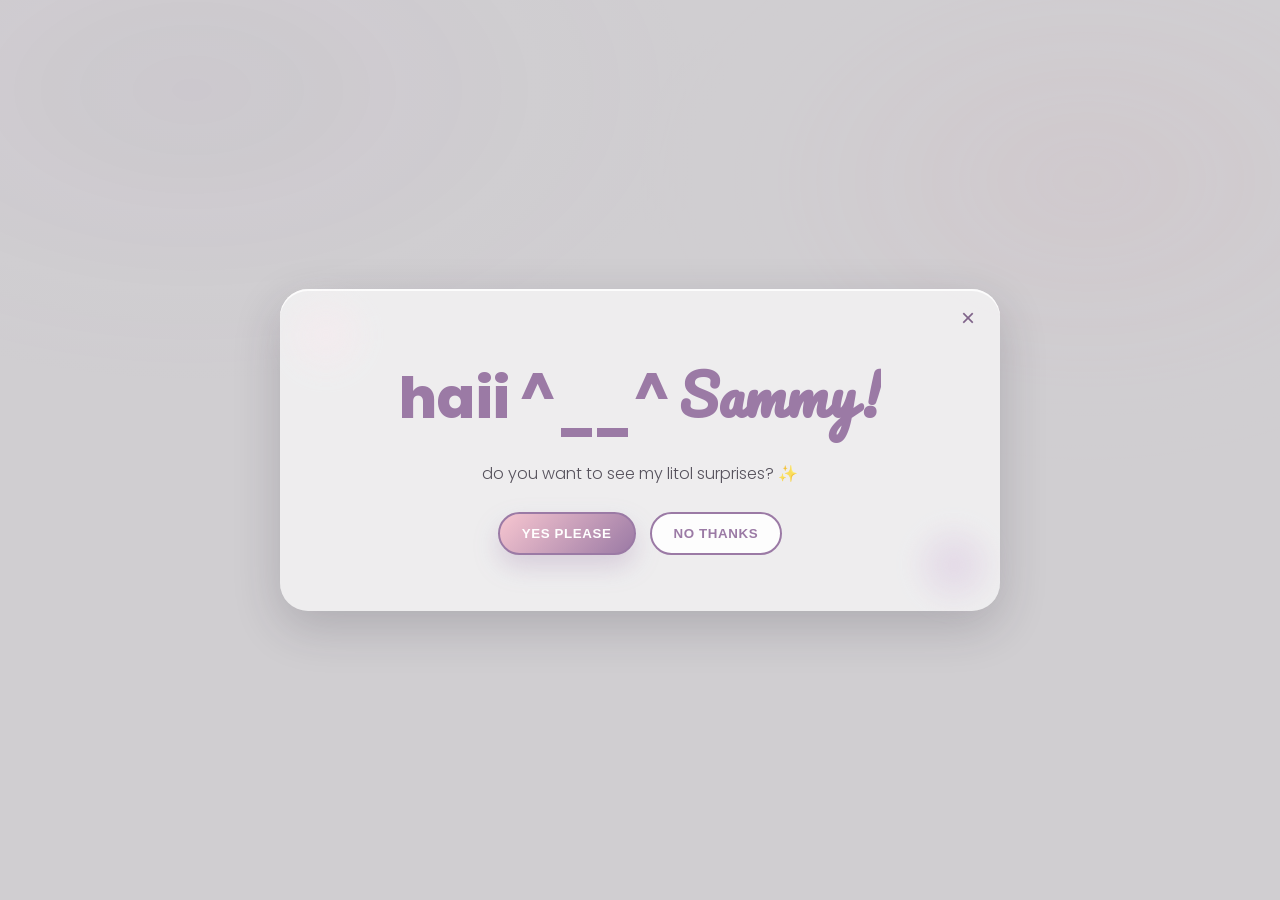
==== index.html @ c45c047f "Add files via upload" ====
<!DOCTYPE html>
<html lang="en">
<head>
  <meta charset="UTF-8" />
  <meta name="viewport" content="width=device-width, initial-scale=1" />
  <title>Haii ^__^ !</title>

  <!-- Google Fonts -->
  <link rel="preconnect" href="https://fonts.googleapis.com">
  <link rel="preconnect" href="https://fonts.gstatic.com" crossorigin>
  <link
    href="https://fonts.googleapis.com/css2?family=Pacifico&family=Poppins:wght@300;500;700;800&display=swap"
    rel="stylesheet"
  />

  <!-- Styles -->
  <link rel="stylesheet" href="style.css" />
</head>
<body>
  <!-- Snoopy background layer -->
  <div class="pastel-bg"></div>

  <!-- Modal -->
  <div class="modal-overlay show" id="overlay" aria-hidden="false">
    <div class="modal-card" role="dialog" aria-modal="true" aria-labelledby="title">
      <!-- One-line title -->
      <h1 id="title" class="title oneline">
        <span class="hello">haii</span>
        <span class="face">
          <span class="caret">^</span>
          <span class="unders">__</span>
          <span class="caret">^</span>
        </span>
        <span class="name">Sammy!</span>
      </h1>

      <p class="subtitle">do you want to see my litol surprises? ✨</p>

      <!-- Buttons: same row, centered -->
      <div class="btn-row">
        <button id="yesBtn" class="btn btn-primary" type="button">YES PLEASE</button>
        <button id="noBtn"  class="btn btn-outline" type="button">NO THANKS</button>
      </div>

      <!-- Optional close -->
      <button class="close-x" id="closeX" aria-label="Close">×</button>
    </div>
  </div>

  <!-- Script -->
  <script src="script.js"></script>
</body>
</html>
---- style.css ----
/* ================= THEME ================= */
:root{
    --mauve: #9b7aa5;
    --mauve-700:#7f6389;
    --pink: #f7c6d0;
    --pink-soft:#fde8ee;
    --ink: #2a2330;
    --muted:#6c5f74;
    --ring: rgba(155,122,165,.28);
    --pastel-yellow:#FFEBA1; /* pastel yellow for "haii" */
  }
  
  /* ================ BASE ================== */
  *{ box-sizing: border-box; }
  html, body{
    height: 90%;
    margin: 0;
    font-family: 'Poppins', system-ui, -apple-system, Segoe UI, Roboto, Arial, sans-serif;
    color: var(--ink);
    background: #fff;
    background-image: url('/gif/snoop.gif');
    background-repeat: no-repeat;
    background-size: cover;
  }
  
  /* ===== Background: Snoopy image + soft overlays =====
     Put your image at assets/snoopy.jpg (change to .png if needed) */
  .pastel-bg{
    position: fixed;
    inset: 0;
    z-index: 0;
  
    /* Top layers first, image last */
    background-image:
      linear-gradient(0deg, rgba(255,255,255,0.58), rgba(255,255,255,0.58)), /* soft white wash for readability */
      radial-gradient(900px 600px at 85% 20%, rgba(247,198,208,.32), transparent 50%), /* pink glow */
      radial-gradient(1200px 700px at 15% 10%, rgba(155,122,165,.16), transparent 45%), /* mauve glow */
      url('assets/snoopy.jpg'); 
    background-size: cover, 100% 100%, 100% 100%, cover;
    background-position: center, center, center, center;
    
  
    /* gentle tuning so text stays clear */
    filter: saturate(0.98) contrast(0.98) brightness(1.02);
  }
  
  /* ================= MODAL ================= */
  .modal-overlay{
    position: fixed;
    inset: 0;
    display: grid;
    place-items: center;
    background: rgba(42,35,48,0.22);   /* dim backdrop */
    z-index: 5;
  }
  
  .modal-card{
    width: min(92vw, 720px);
    padding: clamp(28px, 6vw, 56px);
    border-radius: 28px;
    text-align: center;
    position: relative;
    z-index: 6;
  
    /* Translucent / frosted look */
    background: rgba(255, 255, 255, 0.64);
   
    backdrop-filter: blur(0px) saturate(1);
    -webkit-backdrop-filter: blur(3px) saturate(10);
    box-shadow:
      0 16px 48px rgba(42,35,48,0.20),
      0 2px 0 rgba(255,255,255,0.82) inset;
  
    /* entry animation */
    transform: translateY(14px) scale(.98);
    opacity: 0;
    transition: transform .35s cubic-bezier(.2,.8,.2,1), opacity .35s ease;
  }
  .modal-overlay.show .modal-card{
    transform: translateY(0) scale(1);
    opacity: 1;
  }
  
  /* Optional corner glow */
  .modal-card::before,.modal-card::after{
    content:'';
    position:absolute;
    width:140px;height:140px;
    filter: blur(10px);
    pointer-events:none;
    opacity:.42;
  }
  .modal-card::before{
    top:-24px; left:-24px;
    background: radial-gradient(closest-side, rgba(253,232,238,0.9), transparent 70%);
  }
  .modal-card::after{
    bottom:-24px; right:-24px;
    background: radial-gradient(closest-side, rgba(206,179,215,0.9), transparent 70%);
  }
  
  /* Close X */
  .close-x{
    position:absolute; top:10px; right:14px;
    width:36px; height:36px; border:none; border-radius:50%;
    background:transparent; color:var(--mauve-700);
    font-size:24px; line-height:36px; cursor:pointer;
  }
  .close-x:hover{ background: var(--pink-soft); }
  
  /* =============== TITLE (one line) =============== */
  /* =============== TITLE (one line) =============== */
.title{
    margin: 0 0 10px;
    display: inline-flex;
    align-items: baseline;  /* keep baseline alignment */
    gap: .5ch;
    white-space: nowrap;    /* force one line */
    overflow: hidden;
  }
  
  /* "haii" same size AND same color as "Sammy!" */
  .title .hello{
    font-weight: 800;
    font-size: clamp(32px, 7vw, 56px);  /* match .name size */
    letter-spacing: .3px;
    color: var(--mauve);                /* match Sammy’s color */
  }
  
  /* Script name (unchanged) */
  .title .name{
    font-family: 'Pacifico', cursive;
    color: var(--mauve);
    font-size: clamp(32px, 7vw, 56px);
    letter-spacing: .2px;
  }
  
  /* Face is split so we can nudge parts independently */
  .title .face{
    font-weight: 800;
    color: var(--mauve);
    font-size: clamp(28px, 6.2vw, 48px); /* a touch smaller is cute */
    line-height: 1;
    display: inline-flex;
    gap: 0.1ch;
  }
  
  /* Raise the carets slightly */
  .title .face .caret{
    position: relative;
    top: -0.22em;  /* move up (adjust between -0.18em to -0.28em to taste) */
  }
  
  /* Lower the underscores slightly */
  .title .face .unders{
    position: relative;
    top: 0.16em;   /* move down (increase to lower more) */
    display: inline-block;
    letter-spacing: -0.02em; /* keeps the two underscores closer */
  }
  /* Subtitle */
  .subtitle{
    margin: 8px 0 26px;
    color: rgba(44,38,51,0.78);
    font-weight: 300;
    font-size: clamp(12px, 2.8vw, 16px);
  }
  
  /* =============== BUTTONS (same row, centered) =============== */
  .btn-row{
    display: inline-flex;          /* keep in one row */
    align-items: center;
    justify-content: center;
    gap: 14px;
    flex-wrap: nowrap;
  }
  
  .btn{
    appearance: none;
    white-space: nowrap;
    position: relative;
    border-radius: 999px;
    padding: 12px 22px;
    font-weight: 800;
    letter-spacing: .6px;
    text-transform: uppercase;
    cursor: pointer;
    border: 2px solid var(--mauve);
    transition: transform 220ms ease, box-shadow 220ms ease,
                background 200ms ease, color 200ms ease, border-color 200ms ease,
                opacity 220ms ease, filter 220ms ease;
  }
  
  /* YES: grows + wiggles (scale controlled by JS) */
  .btn-primary{
    --grow-scale: 1;                     /* JS increases this value */
    transform-origin: center;
    transform: scale(var(--grow-scale));
    background: linear-gradient(135deg, var(--pink) 0%, var(--mauve) 100%);
    color:#fff;
    border-color: var(--mauve);
    box-shadow: 0 12px 26px var(--ring);
  }
  .btn-primary:hover{
    transform: scale(calc(var(--grow-scale) * 1.02)) translateY(-1px);
  }
  
  /* NO: outline; visibility gets managed by JS (fade/shrink/hide) */
  .btn-outline{
    background: rgba(255,255,255,0.88);
    color: var(--mauve);
    border: 2px solid var(--mauve);
  }
  .btn-outline:hover{
    background: var(--pink-soft);
    box-shadow: 0 10px 24px var(--ring);
    transform: translateY(-1px);
  }
  
  /* Wiggle animation that respects current growth scale */
  @keyframes wiggle-with-scale {
    0%   { transform: scale(var(--grow-scale)) translateX(0) rotate(0deg); }
    15%  { transform: scale(var(--grow-scale)) translateX(-4px) rotate(-1.2deg); }
    30%  { transform: scale(var(--grow-scale)) translateX(4px)  rotate(1.2deg); }
    45%  { transform: scale(var(--grow-scale)) translateX(-3px) rotate(-0.8deg); }
    60%  { transform: scale(var(--grow-scale)) translateX(3px)  rotate(0.8deg); }
    75%  { transform: scale(var(--grow-scale)) translateX(-2px) rotate(-0.4deg); }
    100% { transform: scale(var(--grow-scale)) translateX(0)   rotate(0deg); }
  }
  .btn-primary.shake{
    animation: wiggle-with-scale 520ms ease-in-out 1;
  }
  
  /* Optional glow pulse while shaking */
  @keyframes gentle-pulse {
    0%   { box-shadow: 0 12px 26px var(--ring); }
    50%  { box-shadow: 0 18px 38px var(--ring); }
    100% { box-shadow: 0 12px 26px var(--ring); }
  }
  .btn-primary.pulse{ animation: gentle-pulse 800ms ease-in-out 1; }
  
  /* Small devices: keep same-row layout but reduce padding if needed */
  @media (max-width: 380px){
    .btn-row{ gap: 10px; }
    .btn{ padding: 12px 18px; font-size: 14px; }
  }
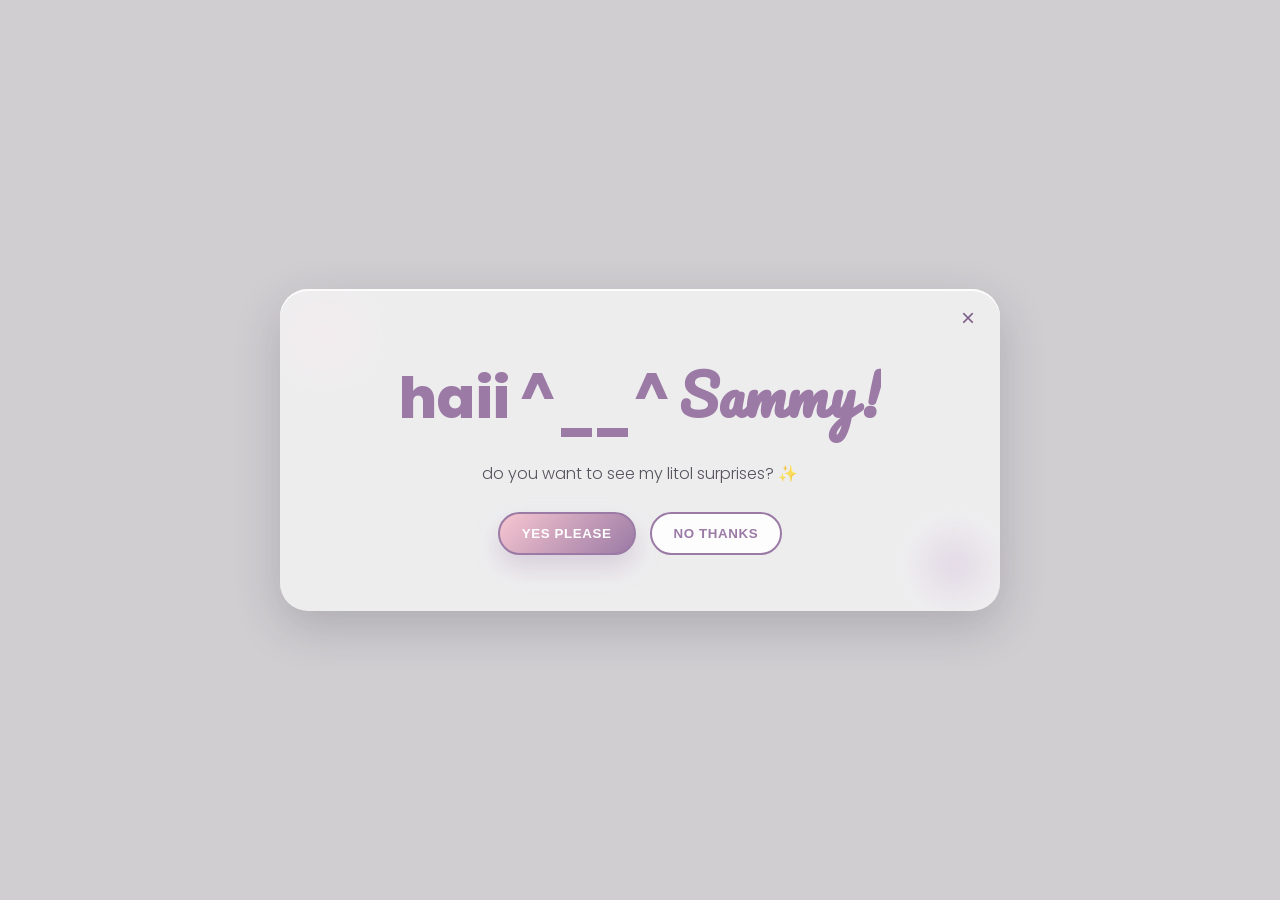
==== commit 9e4ef72e: "first commit" ====
--- a/index.html
+++ b/index.html
@@ -1,54 +1,52 @@
-<!DOCTYPE html>
-<html lang="en">
-<head>
-  <meta charset="UTF-8" />
-  <meta name="viewport" content="width=device-width, initial-scale=1" />
-  <title>Haii ^__^ !</title>
-
-  <!-- Google Fonts -->
-  <link rel="preconnect" href="https://fonts.googleapis.com">
-  <link rel="preconnect" href="https://fonts.gstatic.com" crossorigin>
-  <link
-    href="https://fonts.googleapis.com/css2?family=Pacifico&family=Poppins:wght@300;500;700;800&display=swap"
-    rel="stylesheet"
-  />
-
-  <!-- Styles -->
-  <link rel="stylesheet" href="style.css" />
-</head>
-<body>
-  <!-- Snoopy background layer -->
-  <div class="pastel-bg"></div>
-
-  <!-- Modal -->
-  <div class="modal-overlay show" id="overlay" aria-hidden="false">
-    <div class="modal-card" role="dialog" aria-modal="true" aria-labelledby="title">
-      <!-- One-line title -->
-      <h1 id="title" class="title oneline">
-        <span class="hello">haii</span>
-        <span class="face">
-          <span class="caret">^</span>
-          <span class="unders">__</span>
-          <span class="caret">^</span>
-        </span>
-        <span class="name">Sammy!</span>
-      </h1>
-
-      <p class="subtitle">do you want to see my litol surprises? ✨</p>
-
-      <!-- Buttons: same row, centered -->
-      <div class="btn-row">
-        <button id="yesBtn" class="btn btn-primary" type="button">YES PLEASE</button>
-        <button id="noBtn"  class="btn btn-outline" type="button">NO THANKS</button>
-      </div>
-
-      <!-- Optional close -->
-      <button class="close-x" id="closeX" aria-label="Close">×</button>
-    </div>
-  </div>
-
-  <!-- Script -->
-  <script src="script.js"></script>
-</body>
-</html>
-
+<!DOCTYPE html>
+<html lang="en">
+<head>
+  <meta charset="UTF-8" />
+  <meta name="viewport" content="width=device-width, initial-scale=1" />
+  <title>Haii ^__^ !</title>
+
+  <!-- Google Fonts -->
+  <link rel="preconnect" href="https://fonts.googleapis.com">
+  <link rel="preconnect" href="https://fonts.gstatic.com" crossorigin>
+  <link
+    href="https://fonts.googleapis.com/css2?family=Pacifico&family=Poppins:wght@300;500;700;800&display=swap"
+    rel="stylesheet"
+  />
+
+  <!-- Styles -->
+  <link rel="stylesheet" href="style.css" />
+</head>
+<body>
+ 
+  <!-- Modal -->
+  <div class="modal-overlay show" id="overlay" aria-hidden="false">
+    <div class="modal-card" role="dialog" aria-modal="true" aria-labelledby="title">
+      <!-- One-line title -->
+      <h1 id="title" class="title oneline">
+        <span class="hello">haii</span>
+        <span class="face">
+          <span class="caret">^</span>
+          <span class="unders">__</span>
+          <span class="caret">^</span>
+        </span>
+        <span class="name">Sammy!</span>
+      </h1>
+
+      <p class="subtitle">do you want to see my litol surprises? ✨</p>
+
+      <!-- Buttons: same row, centered -->
+      <div class="btn-row">
+        <button id="yesBtn" class="btn btn-primary" type="button">YES PLEASE</button>
+        <button id="noBtn"  class="btn btn-outline" type="button">NO THANKS</button>
+      </div>
+
+      <!-- Optional close -->
+      <button class="close-x" id="closeX" aria-label="Close">×</button>
+    </div>
+  </div>
+
+  <!-- Script -->
+  <script src="script.js"></script>
+</body>
+</html>
+
--- a/style.css
+++ b/style.css
@@ -1,246 +1,246 @@
-/* ================= THEME ================= */
-:root{
-    --mauve: #9b7aa5;
-    --mauve-700:#7f6389;
-    --pink: #f7c6d0;
-    --pink-soft:#fde8ee;
-    --ink: #2a2330;
-    --muted:#6c5f74;
-    --ring: rgba(155,122,165,.28);
-    --pastel-yellow:#FFEBA1; /* pastel yellow for "haii" */
-  }
-  
-  /* ================ BASE ================== */
-  *{ box-sizing: border-box; }
-  html, body{
-    height: 90%;
-    margin: 0;
-    font-family: 'Poppins', system-ui, -apple-system, Segoe UI, Roboto, Arial, sans-serif;
-    color: var(--ink);
-    background: #fff;
-    background-image: url('/gif/snoop.gif');
-    background-repeat: no-repeat;
-    background-size: cover;
-  }
-  
-  /* ===== Background: Snoopy image + soft overlays =====
-     Put your image at assets/snoopy.jpg (change to .png if needed) */
-  .pastel-bg{
-    position: fixed;
-    inset: 0;
-    z-index: 0;
-  
-    /* Top layers first, image last */
-    background-image:
-      linear-gradient(0deg, rgba(255,255,255,0.58), rgba(255,255,255,0.58)), /* soft white wash for readability */
-      radial-gradient(900px 600px at 85% 20%, rgba(247,198,208,.32), transparent 50%), /* pink glow */
-      radial-gradient(1200px 700px at 15% 10%, rgba(155,122,165,.16), transparent 45%), /* mauve glow */
-      url('assets/snoopy.jpg'); 
-    background-size: cover, 100% 100%, 100% 100%, cover;
-    background-position: center, center, center, center;
-    
-  
-    /* gentle tuning so text stays clear */
-    filter: saturate(0.98) contrast(0.98) brightness(1.02);
-  }
-  
-  /* ================= MODAL ================= */
-  .modal-overlay{
-    position: fixed;
-    inset: 0;
-    display: grid;
-    place-items: center;
-    background: rgba(42,35,48,0.22);   /* dim backdrop */
-    z-index: 5;
-  }
-  
-  .modal-card{
-    width: min(92vw, 720px);
-    padding: clamp(28px, 6vw, 56px);
-    border-radius: 28px;
-    text-align: center;
-    position: relative;
-    z-index: 6;
-  
-    /* Translucent / frosted look */
-    background: rgba(255, 255, 255, 0.64);
-   
-    backdrop-filter: blur(0px) saturate(1);
-    -webkit-backdrop-filter: blur(3px) saturate(10);
-    box-shadow:
-      0 16px 48px rgba(42,35,48,0.20),
-      0 2px 0 rgba(255,255,255,0.82) inset;
-  
-    /* entry animation */
-    transform: translateY(14px) scale(.98);
-    opacity: 0;
-    transition: transform .35s cubic-bezier(.2,.8,.2,1), opacity .35s ease;
-  }
-  .modal-overlay.show .modal-card{
-    transform: translateY(0) scale(1);
-    opacity: 1;
-  }
-  
-  /* Optional corner glow */
-  .modal-card::before,.modal-card::after{
-    content:'';
-    position:absolute;
-    width:140px;height:140px;
-    filter: blur(10px);
-    pointer-events:none;
-    opacity:.42;
-  }
-  .modal-card::before{
-    top:-24px; left:-24px;
-    background: radial-gradient(closest-side, rgba(253,232,238,0.9), transparent 70%);
-  }
-  .modal-card::after{
-    bottom:-24px; right:-24px;
-    background: radial-gradient(closest-side, rgba(206,179,215,0.9), transparent 70%);
-  }
-  
-  /* Close X */
-  .close-x{
-    position:absolute; top:10px; right:14px;
-    width:36px; height:36px; border:none; border-radius:50%;
-    background:transparent; color:var(--mauve-700);
-    font-size:24px; line-height:36px; cursor:pointer;
-  }
-  .close-x:hover{ background: var(--pink-soft); }
-  
-  /* =============== TITLE (one line) =============== */
-  /* =============== TITLE (one line) =============== */
-.title{
-    margin: 0 0 10px;
-    display: inline-flex;
-    align-items: baseline;  /* keep baseline alignment */
-    gap: .5ch;
-    white-space: nowrap;    /* force one line */
-    overflow: hidden;
-  }
-  
-  /* "haii" same size AND same color as "Sammy!" */
-  .title .hello{
-    font-weight: 800;
-    font-size: clamp(32px, 7vw, 56px);  /* match .name size */
-    letter-spacing: .3px;
-    color: var(--mauve);                /* match Sammy’s color */
-  }
-  
-  /* Script name (unchanged) */
-  .title .name{
-    font-family: 'Pacifico', cursive;
-    color: var(--mauve);
-    font-size: clamp(32px, 7vw, 56px);
-    letter-spacing: .2px;
-  }
-  
-  /* Face is split so we can nudge parts independently */
-  .title .face{
-    font-weight: 800;
-    color: var(--mauve);
-    font-size: clamp(28px, 6.2vw, 48px); /* a touch smaller is cute */
-    line-height: 1;
-    display: inline-flex;
-    gap: 0.1ch;
-  }
-  
-  /* Raise the carets slightly */
-  .title .face .caret{
-    position: relative;
-    top: -0.22em;  /* move up (adjust between -0.18em to -0.28em to taste) */
-  }
-  
-  /* Lower the underscores slightly */
-  .title .face .unders{
-    position: relative;
-    top: 0.16em;   /* move down (increase to lower more) */
-    display: inline-block;
-    letter-spacing: -0.02em; /* keeps the two underscores closer */
-  }
-  /* Subtitle */
-  .subtitle{
-    margin: 8px 0 26px;
-    color: rgba(44,38,51,0.78);
-    font-weight: 300;
-    font-size: clamp(12px, 2.8vw, 16px);
-  }
-  
-  /* =============== BUTTONS (same row, centered) =============== */
-  .btn-row{
-    display: inline-flex;          /* keep in one row */
-    align-items: center;
-    justify-content: center;
-    gap: 14px;
-    flex-wrap: nowrap;
-  }
-  
-  .btn{
-    appearance: none;
-    white-space: nowrap;
-    position: relative;
-    border-radius: 999px;
-    padding: 12px 22px;
-    font-weight: 800;
-    letter-spacing: .6px;
-    text-transform: uppercase;
-    cursor: pointer;
-    border: 2px solid var(--mauve);
-    transition: transform 220ms ease, box-shadow 220ms ease,
-                background 200ms ease, color 200ms ease, border-color 200ms ease,
-                opacity 220ms ease, filter 220ms ease;
-  }
-  
-  /* YES: grows + wiggles (scale controlled by JS) */
-  .btn-primary{
-    --grow-scale: 1;                     /* JS increases this value */
-    transform-origin: center;
-    transform: scale(var(--grow-scale));
-    background: linear-gradient(135deg, var(--pink) 0%, var(--mauve) 100%);
-    color:#fff;
-    border-color: var(--mauve);
-    box-shadow: 0 12px 26px var(--ring);
-  }
-  .btn-primary:hover{
-    transform: scale(calc(var(--grow-scale) * 1.02)) translateY(-1px);
-  }
-  
-  /* NO: outline; visibility gets managed by JS (fade/shrink/hide) */
-  .btn-outline{
-    background: rgba(255,255,255,0.88);
-    color: var(--mauve);
-    border: 2px solid var(--mauve);
-  }
-  .btn-outline:hover{
-    background: var(--pink-soft);
-    box-shadow: 0 10px 24px var(--ring);
-    transform: translateY(-1px);
-  }
-  
-  /* Wiggle animation that respects current growth scale */
-  @keyframes wiggle-with-scale {
-    0%   { transform: scale(var(--grow-scale)) translateX(0) rotate(0deg); }
-    15%  { transform: scale(var(--grow-scale)) translateX(-4px) rotate(-1.2deg); }
-    30%  { transform: scale(var(--grow-scale)) translateX(4px)  rotate(1.2deg); }
-    45%  { transform: scale(var(--grow-scale)) translateX(-3px) rotate(-0.8deg); }
-    60%  { transform: scale(var(--grow-scale)) translateX(3px)  rotate(0.8deg); }
-    75%  { transform: scale(var(--grow-scale)) translateX(-2px) rotate(-0.4deg); }
-    100% { transform: scale(var(--grow-scale)) translateX(0)   rotate(0deg); }
-  }
-  .btn-primary.shake{
-    animation: wiggle-with-scale 520ms ease-in-out 1;
-  }
-  
-  /* Optional glow pulse while shaking */
-  @keyframes gentle-pulse {
-    0%   { box-shadow: 0 12px 26px var(--ring); }
-    50%  { box-shadow: 0 18px 38px var(--ring); }
-    100% { box-shadow: 0 12px 26px var(--ring); }
-  }
-  .btn-primary.pulse{ animation: gentle-pulse 800ms ease-in-out 1; }
-  
-  /* Small devices: keep same-row layout but reduce padding if needed */
-  @media (max-width: 380px){
-    .btn-row{ gap: 10px; }
-    .btn{ padding: 12px 18px; font-size: 14px; }
+/* ================= THEME ================= */
+:root{
+    --mauve: #9b7aa5;
+    --mauve-700:#7f6389;
+    --pink: #f7c6d0;
+    --pink-soft:#fde8ee;
+    --ink: #2a2330;
+    --muted:#6c5f74;
+    --ring: rgba(155,122,165,.28);
+    --pastel-yellow:#FFEBA1; /* pastel yellow for "haii" */
+  }
+  
+  /* ================ BASE ================== */
+  *{ box-sizing: border-box; }
+  html, body{
+    height: 90%;
+    margin: 0;
+    font-family: 'Poppins', system-ui, -apple-system, Segoe UI, Roboto, Arial, sans-serif;
+    color: var(--ink);
+    background: #fff;
+    background-image: url('/gif/snoop.gif');
+    background-repeat: no-repeat;
+    background-size: cover;
+  }
+  
+  /* ===== Background: Snoopy image + soft overlays =====
+     Put your image at assets/snoopy.jpg (change to .png if needed) */
+  .pastel-bg{
+    position: fixed;
+    inset: 0;
+    z-index: 0;
+  
+    /* Top layers first, image last */
+    background-image:
+      linear-gradient(0deg, rgba(255,255,255,0.58), rgba(255,255,255,0.58)), /* soft white wash for readability */
+      radial-gradient(900px 600px at 85% 20%, rgba(247,198,208,.32), transparent 50%), /* pink glow */
+      radial-gradient(1200px 700px at 15% 10%, rgba(155,122,165,.16), transparent 45%), /* mauve glow */
+      url('assets/snoopy.jpg'); 
+    background-size: cover, 100% 100%, 100% 100%, cover;
+    background-position: center, center, center, center;
+    
+  
+    /* gentle tuning so text stays clear */
+    filter: saturate(0.98) contrast(0.98) brightness(1.02);
+  }
+  
+  /* ================= MODAL ================= */
+  .modal-overlay{
+    position: fixed;
+    inset: 0;
+    display: grid;
+    place-items: center;
+    background: rgba(42,35,48,0.22);   /* dim backdrop */
+    z-index: 5;
+  }
+  
+  .modal-card{
+    width: min(92vw, 720px);
+    padding: clamp(28px, 6vw, 56px);
+    border-radius: 28px;
+    text-align: center;
+    position: relative;
+    z-index: 6;
+  
+    /* Translucent / frosted look */
+    background: rgba(255, 255, 255, 0.64);
+   
+    backdrop-filter: blur(0px) saturate(1);
+    -webkit-backdrop-filter: blur(3px) saturate(10);
+    box-shadow:
+      0 16px 48px rgba(42,35,48,0.20),
+      0 2px 0 rgba(255,255,255,0.82) inset;
+  
+    /* entry animation */
+    transform: translateY(14px) scale(.98);
+    opacity: 0;
+    transition: transform .35s cubic-bezier(.2,.8,.2,1), opacity .35s ease;
+  }
+  .modal-overlay.show .modal-card{
+    transform: translateY(0) scale(1);
+    opacity: 1;
+  }
+  
+  /* Optional corner glow */
+  .modal-card::before,.modal-card::after{
+    content:'';
+    position:absolute;
+    width:140px;height:140px;
+    filter: blur(10px);
+    pointer-events:none;
+    opacity:.42;
+  }
+  .modal-card::before{
+    top:-24px; left:-24px;
+    background: radial-gradient(closest-side, rgba(253,232,238,0.9), transparent 70%);
+  }
+  .modal-card::after{
+    bottom:-24px; right:-24px;
+    background: radial-gradient(closest-side, rgba(206,179,215,0.9), transparent 70%);
+  }
+  
+  /* Close X */
+  .close-x{
+    position:absolute; top:10px; right:14px;
+    width:36px; height:36px; border:none; border-radius:50%;
+    background:transparent; color:var(--mauve-700);
+    font-size:24px; line-height:36px; cursor:pointer;
+  }
+  .close-x:hover{ background: var(--pink-soft); }
+  
+  /* =============== TITLE (one line) =============== */
+  /* =============== TITLE (one line) =============== */
+.title{
+    margin: 0 0 10px;
+    display: inline-flex;
+    align-items: baseline;  /* keep baseline alignment */
+    gap: .5ch;
+    white-space: nowrap;    /* force one line */
+    overflow: hidden;
+  }
+  
+  /* "haii" same size AND same color as "Sammy!" */
+  .title .hello{
+    font-weight: 800;
+    font-size: clamp(32px, 7vw, 56px);  /* match .name size */
+    letter-spacing: .3px;
+    color: var(--mauve);                /* match Sammy’s color */
+  }
+  
+  /* Script name (unchanged) */
+  .title .name{
+    font-family: 'Pacifico', cursive;
+    color: var(--mauve);
+    font-size: clamp(32px, 7vw, 56px);
+    letter-spacing: .2px;
+  }
+  
+  /* Face is split so we can nudge parts independently */
+  .title .face{
+    font-weight: 800;
+    color: var(--mauve);
+    font-size: clamp(28px, 6.2vw, 48px); /* a touch smaller is cute */
+    line-height: 1;
+    display: inline-flex;
+    gap: 0.1ch;
+  }
+  
+  /* Raise the carets slightly */
+  .title .face .caret{
+    position: relative;
+    top: -0.22em;  /* move up (adjust between -0.18em to -0.28em to taste) */
+  }
+  
+  /* Lower the underscores slightly */
+  .title .face .unders{
+    position: relative;
+    top: 0.16em;   /* move down (increase to lower more) */
+    display: inline-block;
+    letter-spacing: -0.02em; /* keeps the two underscores closer */
+  }
+  /* Subtitle */
+  .subtitle{
+    margin: 8px 0 26px;
+    color: rgba(44,38,51,0.78);
+    font-weight: 300;
+    font-size: clamp(12px, 2.8vw, 16px);
+  }
+  
+  /* =============== BUTTONS (same row, centered) =============== */
+  .btn-row{
+    display: inline-flex;          /* keep in one row */
+    align-items: center;
+    justify-content: center;
+    gap: 14px;
+    flex-wrap: nowrap;
+  }
+  
+  .btn{
+    appearance: none;
+    white-space: nowrap;
+    position: relative;
+    border-radius: 999px;
+    padding: 12px 22px;
+    font-weight: 800;
+    letter-spacing: .6px;
+    text-transform: uppercase;
+    cursor: pointer;
+    border: 2px solid var(--mauve);
+    transition: transform 220ms ease, box-shadow 220ms ease,
+                background 200ms ease, color 200ms ease, border-color 200ms ease,
+                opacity 220ms ease, filter 220ms ease;
+  }
+  
+  /* YES: grows + wiggles (scale controlled by JS) */
+  .btn-primary{
+    --grow-scale: 1;                     /* JS increases this value */
+    transform-origin: center;
+    transform: scale(var(--grow-scale));
+    background: linear-gradient(135deg, var(--pink) 0%, var(--mauve) 100%);
+    color:#fff;
+    border-color: var(--mauve);
+    box-shadow: 0 12px 26px var(--ring);
+  }
+  .btn-primary:hover{
+    transform: scale(calc(var(--grow-scale) * 1.02)) translateY(-1px);
+  }
+  
+  /* NO: outline; visibility gets managed by JS (fade/shrink/hide) */
+  .btn-outline{
+    background: rgba(255,255,255,0.88);
+    color: var(--mauve);
+    border: 2px solid var(--mauve);
+  }
+  .btn-outline:hover{
+    background: var(--pink-soft);
+    box-shadow: 0 10px 24px var(--ring);
+    transform: translateY(-1px);
+  }
+  
+  /* Wiggle animation that respects current growth scale */
+  @keyframes wiggle-with-scale {
+    0%   { transform: scale(var(--grow-scale)) translateX(0) rotate(0deg); }
+    15%  { transform: scale(var(--grow-scale)) translateX(-4px) rotate(-1.2deg); }
+    30%  { transform: scale(var(--grow-scale)) translateX(4px)  rotate(1.2deg); }
+    45%  { transform: scale(var(--grow-scale)) translateX(-3px) rotate(-0.8deg); }
+    60%  { transform: scale(var(--grow-scale)) translateX(3px)  rotate(0.8deg); }
+    75%  { transform: scale(var(--grow-scale)) translateX(-2px) rotate(-0.4deg); }
+    100% { transform: scale(var(--grow-scale)) translateX(0)   rotate(0deg); }
+  }
+  .btn-primary.shake{
+    animation: wiggle-with-scale 520ms ease-in-out 1;
+  }
+  
+  /* Optional glow pulse while shaking */
+  @keyframes gentle-pulse {
+    0%   { box-shadow: 0 12px 26px var(--ring); }
+    50%  { box-shadow: 0 18px 38px var(--ring); }
+    100% { box-shadow: 0 12px 26px var(--ring); }
+  }
+  .btn-primary.pulse{ animation: gentle-pulse 800ms ease-in-out 1; }
+  
+  /* Small devices: keep same-row layout but reduce padding if needed */
+  @media (max-width: 380px){
+    .btn-row{ gap: 10px; }
+    .btn{ padding: 12px 18px; font-size: 14px; }
   }
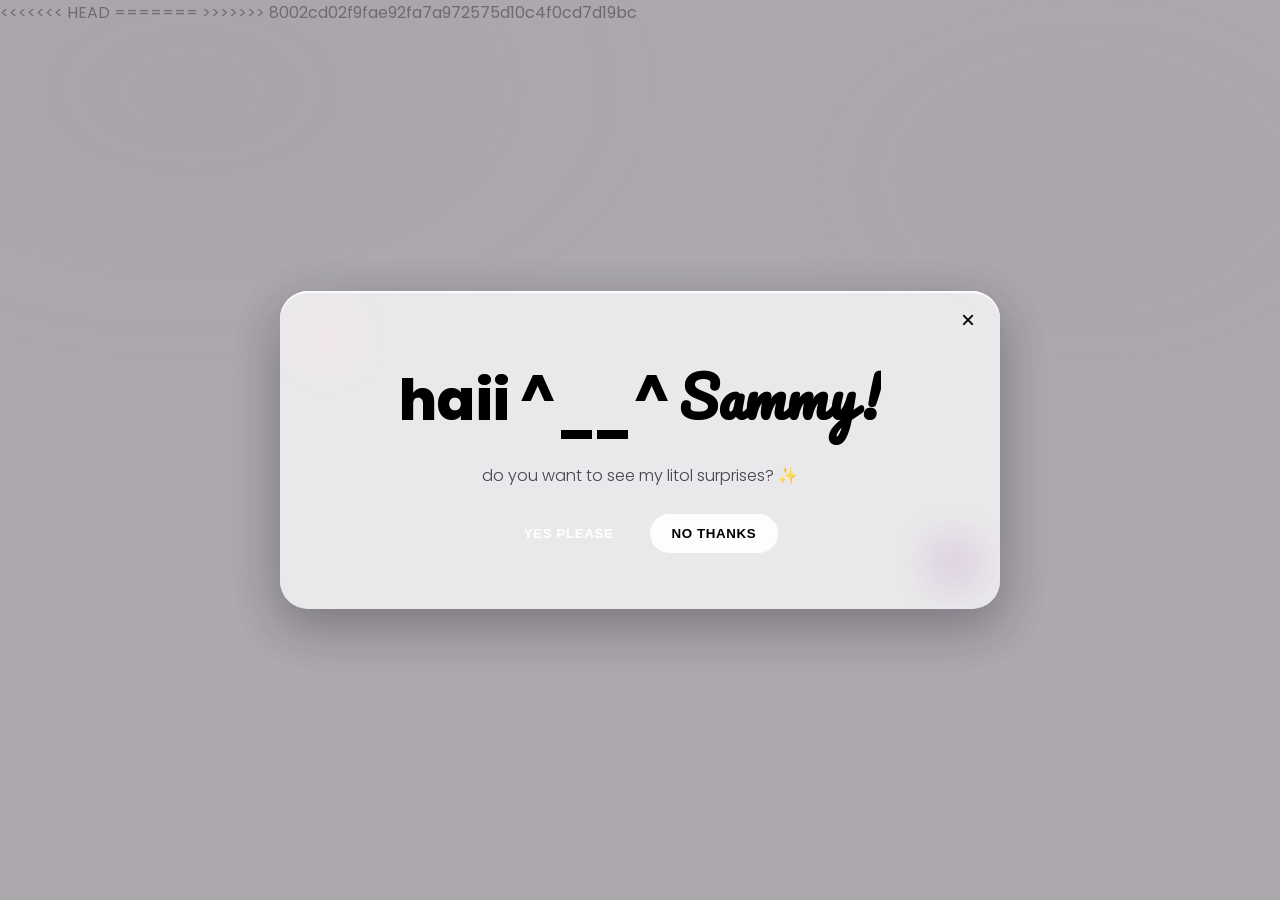
==== commit 8eafe3bc: "fix snoop.gif path" ====
--- a/index.html
+++ b/index.html
@@ -1,3 +1,4 @@
+<<<<<<< HEAD
 <!DOCTYPE html>
 <html lang="en">
 <head>
@@ -50,3 +51,59 @@
 </body>
 </html>
 
+=======
+<!DOCTYPE html>
+<html lang="en">
+<head>
+  <meta charset="UTF-8" />
+  <meta name="viewport" content="width=device-width, initial-scale=1" />
+  <title>Haii ^__^ !</title>
+
+  <!-- Google Fonts -->
+  <link rel="preconnect" href="https://fonts.googleapis.com">
+  <link rel="preconnect" href="https://fonts.gstatic.com" crossorigin>
+  <link
+    href="https://fonts.googleapis.com/css2?family=Pacifico&family=Poppins:wght@300;500;700;800&display=swap"
+    rel="stylesheet"
+  />
+
+  <!-- Styles -->
+  <link rel="stylesheet" href="style.css" />
+</head>
+<body>
+  <!-- Snoopy background layer -->
+  <div class="pastel-bg"></div>
+
+  <!-- Modal -->
+  <div class="modal-overlay show" id="overlay" aria-hidden="false">
+    <div class="modal-card" role="dialog" aria-modal="true" aria-labelledby="title">
+      <!-- One-line title -->
+      <h1 id="title" class="title oneline">
+        <span class="hello">haii</span>
+        <span class="face">
+          <span class="caret">^</span>
+          <span class="unders">__</span>
+          <span class="caret">^</span>
+        </span>
+        <span class="name">Sammy!</span>
+      </h1>
+
+      <p class="subtitle">do you want to see my litol surprises? ✨</p>
+
+      <!-- Buttons: same row, centered -->
+      <div class="btn-row">
+        <button id="yesBtn" class="btn btn-primary" type="button">YES PLEASE</button>
+        <button id="noBtn"  class="btn btn-outline" type="button">NO THANKS</button>
+      </div>
+
+      <!-- Optional close -->
+      <button class="close-x" id="closeX" aria-label="Close">×</button>
+    </div>
+  </div>
+
+  <!-- Script -->
+  <script src="script.js"></script>
+</body>
+</html>
+
+>>>>>>> 8002cd02f9fae92fa7a972575d10c4f0cd7d19bc
--- a/style.css
+++ b/style.css
@@ -1,3 +1,250 @@
+<<<<<<< HEAD
+/* ================= THEME ================= */
+:root{
+    --mauve: #9b7aa5;
+    --mauve-700:#7f6389;
+    --pink: #f7c6d0;
+    --pink-soft:#fde8ee;
+    --ink: #2a2330;
+    --muted:#6c5f74;
+    --ring: rgba(155,122,165,.28);
+    --pastel-yellow:#FFEBA1; /* pastel yellow for "haii" */
+  }
+  
+  /* ================ BASE ================== */
+  *{ box-sizing: border-box; }
+  html, body{
+    height: 90%;
+    margin: 0;
+    font-family: 'Poppins', system-ui, -apple-system, Segoe UI, Roboto, Arial, sans-serif;
+    color: var(--ink);
+    background: #fff;
+    background-image: url("gif/snoop.gif");
+    background-repeat: no-repeat;
+    background-size: cover;
+  }
+  
+  /* ===== Background: Snoopy image + soft overlays =====
+     Put your image at assets/snoopy.jpg (change to .png if needed) */
+  .pastel-bg{
+    position: fixed;
+    inset: 0;
+    z-index: 0;
+  
+    /* Top layers first, image last */
+    background-image:
+      linear-gradient(0deg, rgba(255,255,255,0.58), rgba(255,255,255,0.58)), /* soft white wash for readability */
+      radial-gradient(900px 600px at 85% 20%, rgba(247,198,208,.32), transparent 50%), /* pink glow */
+      radial-gradient(1200px 700px at 15% 10%, rgba(155,122,165,.16), transparent 45%), /* mauve glow */
+      url('assets/snoopy.jpg'); 
+    background-size: cover, 100% 100%, 100% 100%, cover;
+    background-position: center, center, center, center;
+    
+  
+    /* gentle tuning so text stays clear */
+    filter: saturate(0.98) contrast(0.98) brightness(1.02);
+  }
+  
+  /* ================= MODAL ================= */
+  .modal-overlay{
+    position: fixed;
+    inset: 0;
+    display: grid;
+    place-items: center;
+    background: rgba(42,35,48,0.22);   /* dim backdrop */
+    z-index: 5;
+  }
+  
+  .modal-card{
+    width: min(92vw, 720px);
+    padding: clamp(28px, 6vw, 56px);
+    border-radius: 28px;
+    text-align: center;
+    position: relative;
+    z-index: 6;
+  
+    /* Translucent / frosted look */
+    background: rgba(255, 255, 255, 0.64);
+   
+    backdrop-filter: blur(0px) saturate(1);
+    -webkit-backdrop-filter: blur(3px) saturate(10);
+    box-shadow:
+      0 16px 48px rgba(42,35,48,0.20),
+      0 2px 0 rgba(255,255,255,0.82) inset;
+  
+    /* entry animation */
+    transform: translateY(14px) scale(.98);
+    opacity: 0;
+    transition: transform .35s cubic-bezier(.2,.8,.2,1), opacity .35s ease;
+  }
+  .modal-overlay.show .modal-card{
+    transform: translateY(0) scale(1);
+    opacity: 1;
+  }
+  
+  /* Optional corner glow */
+  .modal-card::before,.modal-card::after{
+    content:'';
+    position:absolute;
+    width:140px;height:140px;
+    filter: blur(10px);
+    pointer-events:none;
+    opacity:.42;
+  }
+  .modal-card::before{
+    top:-24px; left:-24px;
+    background: radial-gradient(closest-side, rgba(253,232,238,0.9), transparent 70%);
+  }
+  .modal-card::after{
+    bottom:-24px; right:-24px;
+    background: radial-gradient(closest-side, rgba(206,179,215,0.9), transparent 70%);
+  }
+  
+  /* Close X */
+  .close-x{
+    position:absolute; top:10px; right:14px;
+    width:36px; height:36px; border:none; border-radius:50%;
+    background:transparent; color:var(--mauve-700);
+    font-size:24px; line-height:36px; cursor:pointer;
+  }
+  .close-x:hover{ background: var(--pink-soft); }
+  
+  /* =============== TITLE (one line) =============== */
+  /* =============== TITLE (one line) =============== */
+.title{
+    margin: 0 0 10px;
+    display: inline-flex;
+    align-items: baseline;  /* keep baseline alignment */
+    gap: .5ch;
+    white-space: nowrap;    /* force one line */
+    overflow: hidden;
+  }
+  
+  /* "haii" same size AND same color as "Sammy!" */
+  .title .hello{
+    font-weight: 800;
+    font-size: clamp(32px, 7vw, 56px);  /* match .name size */
+    letter-spacing: .3px;
+    color: var(--mauve);                /* match Sammy’s color */
+  }
+  
+  /* Script name (unchanged) */
+  .title .name{
+    font-family: 'Pacifico', cursive;
+    color: var(--mauve);
+    font-size: clamp(32px, 7vw, 56px);
+    letter-spacing: .2px;
+  }
+  
+  /* Face is split so we can nudge parts independently */
+  .title .face{
+    font-weight: 800;
+    color: var(--mauve);
+    font-size: clamp(28px, 6.2vw, 48px); /* a touch smaller is cute */
+    line-height: 1;
+    display: inline-flex;
+    gap: 0.1ch;
+  }
+  
+  /* Raise the carets slightly */
+  .title .face .caret{
+    position: relative;
+    top: -0.22em;  /* move up (adjust between -0.18em to -0.28em to taste) */
+  }
+  
+  /* Lower the underscores slightly */
+  .title .face .unders{
+    position: relative;
+    top: 0.16em;   /* move down (increase to lower more) */
+    display: inline-block;
+    letter-spacing: -0.02em; /* keeps the two underscores closer */
+  }
+  /* Subtitle */
+  .subtitle{
+    margin: 8px 0 26px;
+    color: rgba(44,38,51,0.78);
+    font-weight: 300;
+    font-size: clamp(12px, 2.8vw, 16px);
+  }
+  
+  /* =============== BUTTONS (same row, centered) =============== */
+  .btn-row{
+    display: inline-flex;          /* keep in one row */
+    align-items: center;
+    justify-content: center;
+    gap: 14px;
+    flex-wrap: nowrap;
+  }
+  
+  .btn{
+    appearance: none;
+    white-space: nowrap;
+    position: relative;
+    border-radius: 999px;
+    padding: 12px 22px;
+    font-weight: 800;
+    letter-spacing: .6px;
+    text-transform: uppercase;
+    cursor: pointer;
+    border: 2px solid var(--mauve);
+    transition: transform 220ms ease, box-shadow 220ms ease,
+                background 200ms ease, color 200ms ease, border-color 200ms ease,
+                opacity 220ms ease, filter 220ms ease;
+  }
+  
+  /* YES: grows + wiggles (scale controlled by JS) */
+  .btn-primary{
+    --grow-scale: 1;                     /* JS increases this value */
+    transform-origin: center;
+    transform: scale(var(--grow-scale));
+    background: linear-gradient(135deg, var(--pink) 0%, var(--mauve) 100%);
+    color:#fff;
+    border-color: var(--mauve);
+    box-shadow: 0 12px 26px var(--ring);
+  }
+  .btn-primary:hover{
+    transform: scale(calc(var(--grow-scale) * 1.02)) translateY(-1px);
+  }
+  
+  /* NO: outline; visibility gets managed by JS (fade/shrink/hide) */
+  .btn-outline{
+    background: rgba(255,255,255,0.88);
+    color: var(--mauve);
+    border: 2px solid var(--mauve);
+  }
+  .btn-outline:hover{
+    background: var(--pink-soft);
+    box-shadow: 0 10px 24px var(--ring);
+    transform: translateY(-1px);
+  }
+  
+  /* Wiggle animation that respects current growth scale */
+  @keyframes wiggle-with-scale {
+    0%   { transform: scale(var(--grow-scale)) translateX(0) rotate(0deg); }
+    15%  { transform: scale(var(--grow-scale)) translateX(-4px) rotate(-1.2deg); }
+    30%  { transform: scale(var(--grow-scale)) translateX(4px)  rotate(1.2deg); }
+    45%  { transform: scale(var(--grow-scale)) translateX(-3px) rotate(-0.8deg); }
+    60%  { transform: scale(var(--grow-scale)) translateX(3px)  rotate(0.8deg); }
+    75%  { transform: scale(var(--grow-scale)) translateX(-2px) rotate(-0.4deg); }
+    100% { transform: scale(var(--grow-scale)) translateX(0)   rotate(0deg); }
+  }
+  .btn-primary.shake{
+    animation: wiggle-with-scale 520ms ease-in-out 1;
+  }
+  
+  /* Optional glow pulse while shaking */
+  @keyframes gentle-pulse {
+    0%   { box-shadow: 0 12px 26px var(--ring); }
+    50%  { box-shadow: 0 18px 38px var(--ring); }
+    100% { box-shadow: 0 12px 26px var(--ring); }
+  }
+  .btn-primary.pulse{ animation: gentle-pulse 800ms ease-in-out 1; }
+  
+  /* Small devices: keep same-row layout but reduce padding if needed */
+  @media (max-width: 380px){
+    .btn-row{ gap: 10px; }
+    .btn{ padding: 12px 18px; font-size: 14px; }
+=======
 /* ================= THEME ================= */
 :root{
     --mauve: #9b7aa5;
@@ -243,4 +490,5 @@
   @media (max-width: 380px){
     .btn-row{ gap: 10px; }
     .btn{ padding: 12px 18px; font-size: 14px; }
+>>>>>>> 8002cd02f9fae92fa7a972575d10c4f0cd7d19bc
   }
--- a/style.css
+++ b/style.css
@@ -1,3 +1,250 @@
+<<<<<<< HEAD
+/* ================= THEME ================= */
+:root{
+    --mauve: #9b7aa5;
+    --mauve-700:#7f6389;
+    --pink: #f7c6d0;
+    --pink-soft:#fde8ee;
+    --ink: #2a2330;
+    --muted:#6c5f74;
+    --ring: rgba(155,122,165,.28);
+    --pastel-yellow:#FFEBA1; /* pastel yellow for "haii" */
+  }
+  
+  /* ================ BASE ================== */
+  *{ box-sizing: border-box; }
+  html, body{
+    height: 90%;
+    margin: 0;
+    font-family: 'Poppins', system-ui, -apple-system, Segoe UI, Roboto, Arial, sans-serif;
+    color: var(--ink);
+    background: #fff;
+    background-image: url("gif/snoop.gif");
+    background-repeat: no-repeat;
+    background-size: cover;
+  }
+  
+  /* ===== Background: Snoopy image + soft overlays =====
+     Put your image at assets/snoopy.jpg (change to .png if needed) */
+  .pastel-bg{
+    position: fixed;
+    inset: 0;
+    z-index: 0;
+  
+    /* Top layers first, image last */
+    background-image:
+      linear-gradient(0deg, rgba(255,255,255,0.58), rgba(255,255,255,0.58)), /* soft white wash for readability */
+      radial-gradient(900px 600px at 85% 20%, rgba(247,198,208,.32), transparent 50%), /* pink glow */
+      radial-gradient(1200px 700px at 15% 10%, rgba(155,122,165,.16), transparent 45%), /* mauve glow */
+      url('assets/snoopy.jpg'); 
+    background-size: cover, 100% 100%, 100% 100%, cover;
+    background-position: center, center, center, center;
+    
+  
+    /* gentle tuning so text stays clear */
+    filter: saturate(0.98) contrast(0.98) brightness(1.02);
+  }
+  
+  /* ================= MODAL ================= */
+  .modal-overlay{
+    position: fixed;
+    inset: 0;
+    display: grid;
+    place-items: center;
+    background: rgba(42,35,48,0.22);   /* dim backdrop */
+    z-index: 5;
+  }
+  
+  .modal-card{
+    width: min(92vw, 720px);
+    padding: clamp(28px, 6vw, 56px);
+    border-radius: 28px;
+    text-align: center;
+    position: relative;
+    z-index: 6;
+  
+    /* Translucent / frosted look */
+    background: rgba(255, 255, 255, 0.64);
+   
+    backdrop-filter: blur(0px) saturate(1);
+    -webkit-backdrop-filter: blur(3px) saturate(10);
+    box-shadow:
+      0 16px 48px rgba(42,35,48,0.20),
+      0 2px 0 rgba(255,255,255,0.82) inset;
+  
+    /* entry animation */
+    transform: translateY(14px) scale(.98);
+    opacity: 0;
+    transition: transform .35s cubic-bezier(.2,.8,.2,1), opacity .35s ease;
+  }
+  .modal-overlay.show .modal-card{
+    transform: translateY(0) scale(1);
+    opacity: 1;
+  }
+  
+  /* Optional corner glow */
+  .modal-card::before,.modal-card::after{
+    content:'';
+    position:absolute;
+    width:140px;height:140px;
+    filter: blur(10px);
+    pointer-events:none;
+    opacity:.42;
+  }
+  .modal-card::before{
+    top:-24px; left:-24px;
+    background: radial-gradient(closest-side, rgba(253,232,238,0.9), transparent 70%);
+  }
+  .modal-card::after{
+    bottom:-24px; right:-24px;
+    background: radial-gradient(closest-side, rgba(206,179,215,0.9), transparent 70%);
+  }
+  
+  /* Close X */
+  .close-x{
+    position:absolute; top:10px; right:14px;
+    width:36px; height:36px; border:none; border-radius:50%;
+    background:transparent; color:var(--mauve-700);
+    font-size:24px; line-height:36px; cursor:pointer;
+  }
+  .close-x:hover{ background: var(--pink-soft); }
+  
+  /* =============== TITLE (one line) =============== */
+  /* =============== TITLE (one line) =============== */
+.title{
+    margin: 0 0 10px;
+    display: inline-flex;
+    align-items: baseline;  /* keep baseline alignment */
+    gap: .5ch;
+    white-space: nowrap;    /* force one line */
+    overflow: hidden;
+  }
+  
+  /* "haii" same size AND same color as "Sammy!" */
+  .title .hello{
+    font-weight: 800;
+    font-size: clamp(32px, 7vw, 56px);  /* match .name size */
+    letter-spacing: .3px;
+    color: var(--mauve);                /* match Sammy’s color */
+  }
+  
+  /* Script name (unchanged) */
+  .title .name{
+    font-family: 'Pacifico', cursive;
+    color: var(--mauve);
+    font-size: clamp(32px, 7vw, 56px);
+    letter-spacing: .2px;
+  }
+  
+  /* Face is split so we can nudge parts independently */
+  .title .face{
+    font-weight: 800;
+    color: var(--mauve);
+    font-size: clamp(28px, 6.2vw, 48px); /* a touch smaller is cute */
+    line-height: 1;
+    display: inline-flex;
+    gap: 0.1ch;
+  }
+  
+  /* Raise the carets slightly */
+  .title .face .caret{
+    position: relative;
+    top: -0.22em;  /* move up (adjust between -0.18em to -0.28em to taste) */
+  }
+  
+  /* Lower the underscores slightly */
+  .title .face .unders{
+    position: relative;
+    top: 0.16em;   /* move down (increase to lower more) */
+    display: inline-block;
+    letter-spacing: -0.02em; /* keeps the two underscores closer */
+  }
+  /* Subtitle */
+  .subtitle{
+    margin: 8px 0 26px;
+    color: rgba(44,38,51,0.78);
+    font-weight: 300;
+    font-size: clamp(12px, 2.8vw, 16px);
+  }
+  
+  /* =============== BUTTONS (same row, centered) =============== */
+  .btn-row{
+    display: inline-flex;          /* keep in one row */
+    align-items: center;
+    justify-content: center;
+    gap: 14px;
+    flex-wrap: nowrap;
+  }
+  
+  .btn{
+    appearance: none;
+    white-space: nowrap;
+    position: relative;
+    border-radius: 999px;
+    padding: 12px 22px;
+    font-weight: 800;
+    letter-spacing: .6px;
+    text-transform: uppercase;
+    cursor: pointer;
+    border: 2px solid var(--mauve);
+    transition: transform 220ms ease, box-shadow 220ms ease,
+                background 200ms ease, color 200ms ease, border-color 200ms ease,
+                opacity 220ms ease, filter 220ms ease;
+  }
+  
+  /* YES: grows + wiggles (scale controlled by JS) */
+  .btn-primary{
+    --grow-scale: 1;                     /* JS increases this value */
+    transform-origin: center;
+    transform: scale(var(--grow-scale));
+    background: linear-gradient(135deg, var(--pink) 0%, var(--mauve) 100%);
+    color:#fff;
+    border-color: var(--mauve);
+    box-shadow: 0 12px 26px var(--ring);
+  }
+  .btn-primary:hover{
+    transform: scale(calc(var(--grow-scale) * 1.02)) translateY(-1px);
+  }
+  
+  /* NO: outline; visibility gets managed by JS (fade/shrink/hide) */
+  .btn-outline{
+    background: rgba(255,255,255,0.88);
+    color: var(--mauve);
+    border: 2px solid var(--mauve);
+  }
+  .btn-outline:hover{
+    background: var(--pink-soft);
+    box-shadow: 0 10px 24px var(--ring);
+    transform: translateY(-1px);
+  }
+  
+  /* Wiggle animation that respects current growth scale */
+  @keyframes wiggle-with-scale {
+    0%   { transform: scale(var(--grow-scale)) translateX(0) rotate(0deg); }
+    15%  { transform: scale(var(--grow-scale)) translateX(-4px) rotate(-1.2deg); }
+    30%  { transform: scale(var(--grow-scale)) translateX(4px)  rotate(1.2deg); }
+    45%  { transform: scale(var(--grow-scale)) translateX(-3px) rotate(-0.8deg); }
+    60%  { transform: scale(var(--grow-scale)) translateX(3px)  rotate(0.8deg); }
+    75%  { transform: scale(var(--grow-scale)) translateX(-2px) rotate(-0.4deg); }
+    100% { transform: scale(var(--grow-scale)) translateX(0)   rotate(0deg); }
+  }
+  .btn-primary.shake{
+    animation: wiggle-with-scale 520ms ease-in-out 1;
+  }
+  
+  /* Optional glow pulse while shaking */
+  @keyframes gentle-pulse {
+    0%   { box-shadow: 0 12px 26px var(--ring); }
+    50%  { box-shadow: 0 18px 38px var(--ring); }
+    100% { box-shadow: 0 12px 26px var(--ring); }
+  }
+  .btn-primary.pulse{ animation: gentle-pulse 800ms ease-in-out 1; }
+  
+  /* Small devices: keep same-row layout but reduce padding if needed */
+  @media (max-width: 380px){
+    .btn-row{ gap: 10px; }
+    .btn{ padding: 12px 18px; font-size: 14px; }
+=======
 /* ================= THEME ================= */
 :root{
     --mauve: #9b7aa5;
@@ -243,4 +490,5 @@
   @media (max-width: 380px){
     .btn-row{ gap: 10px; }
     .btn{ padding: 12px 18px; font-size: 14px; }
+>>>>>>> 8002cd02f9fae92fa7a972575d10c4f0cd7d19bc
   }
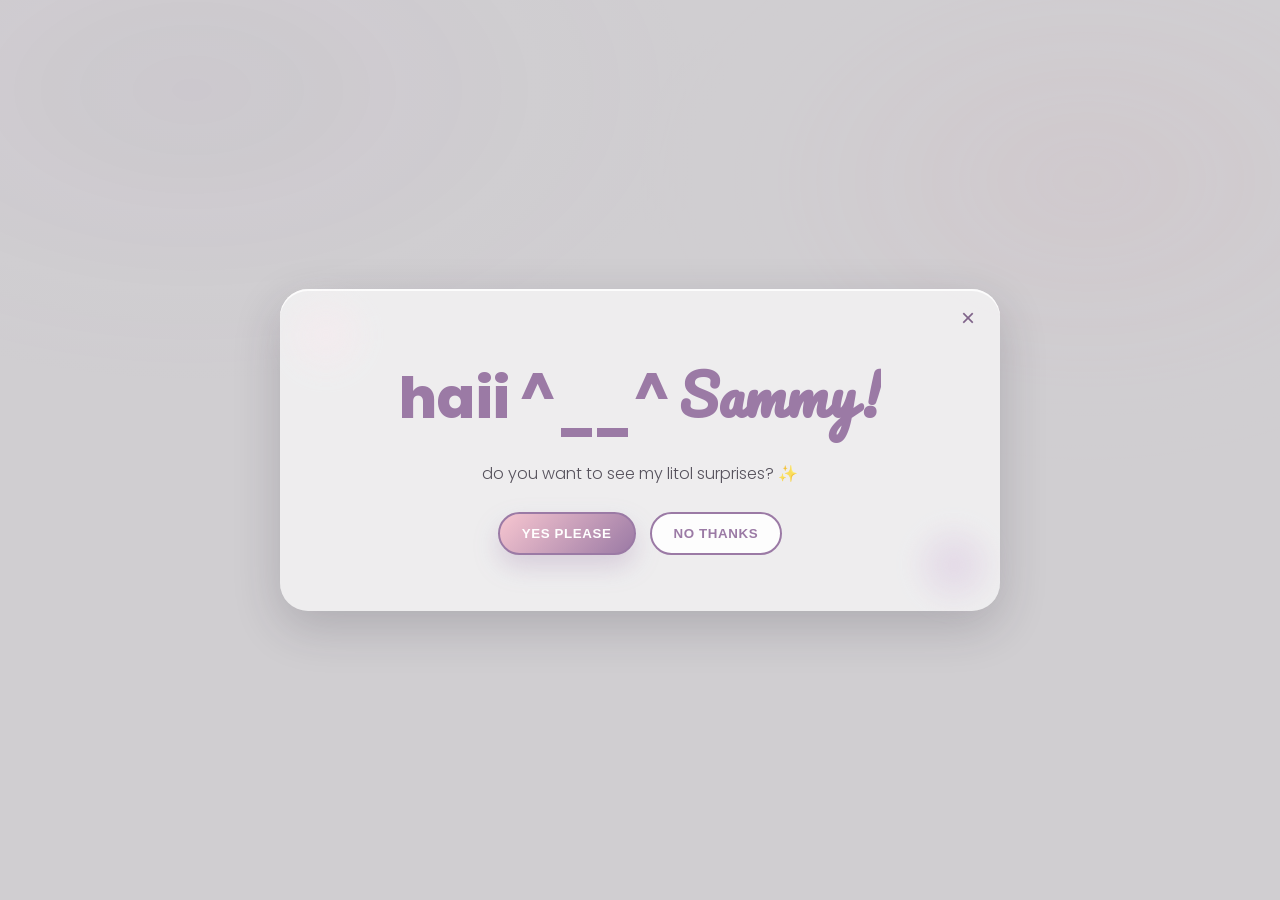
==== commit 18a87fc9: "clean index.html and remove conflict markers" ====
--- a/index.html
+++ b/index.html
@@ -1,4 +1,3 @@
-<<<<<<< HEAD
 <!DOCTYPE html>
 <html lang="en">
 <head>
@@ -18,10 +17,14 @@
   <link rel="stylesheet" href="style.css" />
 </head>
 <body>
- 
+
+  <!-- Snoopy background layer -->
+  <div class="pastel-bg"></div>
+
   <!-- Modal -->
   <div class="modal-overlay show" id="overlay" aria-hidden="false">
     <div class="modal-card" role="dialog" aria-modal="true" aria-labelledby="title">
+
       <!-- One-line title -->
       <h1 id="title" class="title oneline">
         <span class="hello">haii</span>
@@ -41,69 +44,13 @@
         <button id="noBtn"  class="btn btn-outline" type="button">NO THANKS</button>
       </div>
 
-      <!-- Optional close -->
+      <!-- Close button -->
       <button class="close-x" id="closeX" aria-label="Close">×</button>
+
     </div>
   </div>
 
   <!-- Script -->
   <script src="script.js"></script>
 </body>
-</html>
-
-=======
-<!DOCTYPE html>
-<html lang="en">
-<head>
-  <meta charset="UTF-8" />
-  <meta name="viewport" content="width=device-width, initial-scale=1" />
-  <title>Haii ^__^ !</title>
-
-  <!-- Google Fonts -->
-  <link rel="preconnect" href="https://fonts.googleapis.com">
-  <link rel="preconnect" href="https://fonts.gstatic.com" crossorigin>
-  <link
-    href="https://fonts.googleapis.com/css2?family=Pacifico&family=Poppins:wght@300;500;700;800&display=swap"
-    rel="stylesheet"
-  />
-
-  <!-- Styles -->
-  <link rel="stylesheet" href="style.css" />
-</head>
-<body>
-  <!-- Snoopy background layer -->
-  <div class="pastel-bg"></div>
-
-  <!-- Modal -->
-  <div class="modal-overlay show" id="overlay" aria-hidden="false">
-    <div class="modal-card" role="dialog" aria-modal="true" aria-labelledby="title">
-      <!-- One-line title -->
-      <h1 id="title" class="title oneline">
-        <span class="hello">haii</span>
-        <span class="face">
-          <span class="caret">^</span>
-          <span class="unders">__</span>
-          <span class="caret">^</span>
-        </span>
-        <span class="name">Sammy!</span>
-      </h1>
-
-      <p class="subtitle">do you want to see my litol surprises? ✨</p>
-
-      <!-- Buttons: same row, centered -->
-      <div class="btn-row">
-        <button id="yesBtn" class="btn btn-primary" type="button">YES PLEASE</button>
-        <button id="noBtn"  class="btn btn-outline" type="button">NO THANKS</button>
-      </div>
-
-      <!-- Optional close -->
-      <button class="close-x" id="closeX" aria-label="Close">×</button>
-    </div>
-  </div>
-
-  <!-- Script -->
-  <script src="script.js"></script>
-</body>
-</html>
-
->>>>>>> 8002cd02f9fae92fa7a972575d10c4f0cd7d19bc
+</html>
--- a/style.css
+++ b/style.css
@@ -1,4 +1,4 @@
-<<<<<<< HEAD
+
 /* ================= THEME ================= */
 :root{
     --mauve: #9b7aa5;
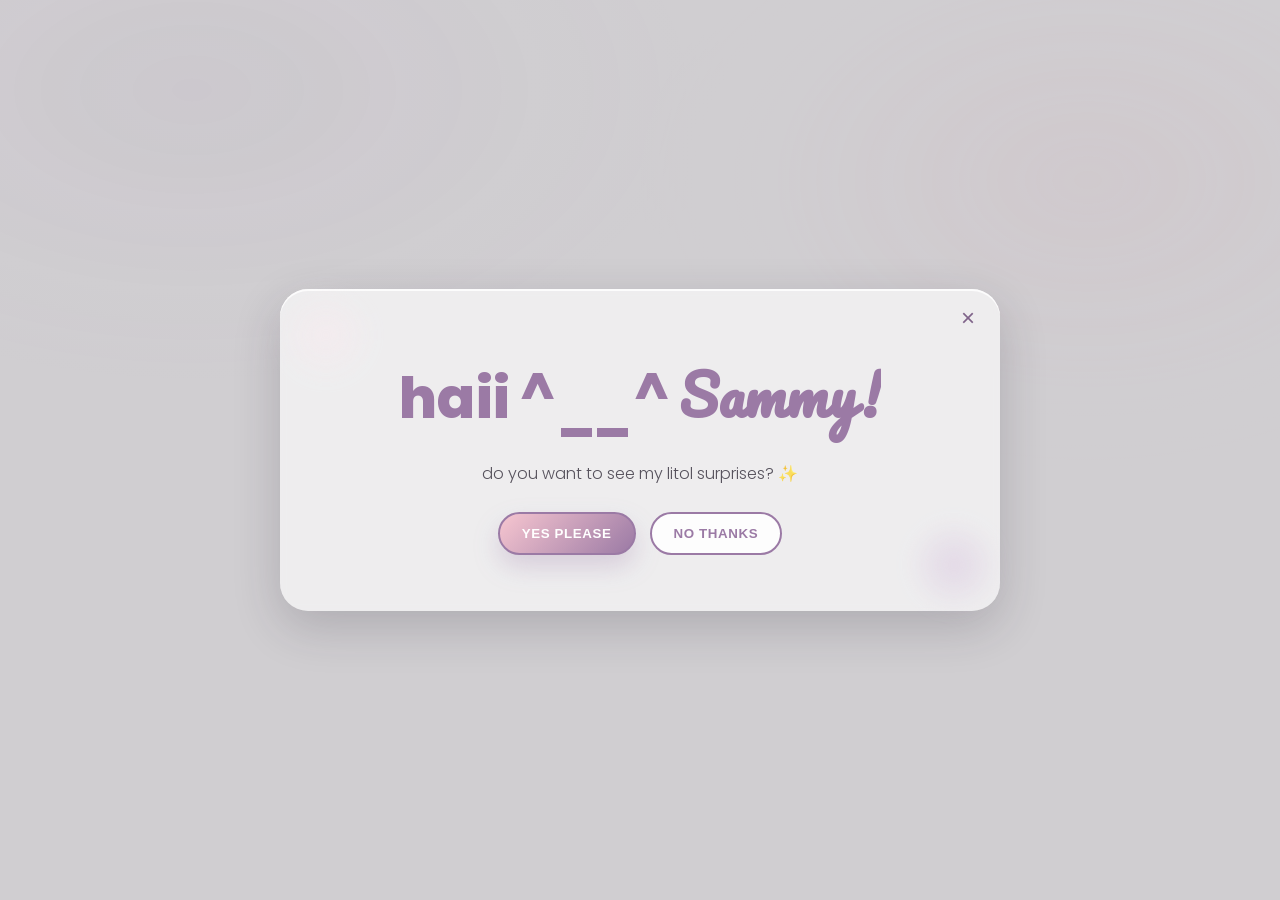
==== commit 01fca2aa: "fix: valid HTML, restore script & button wiggle" ====
--- a/index.html
+++ b/index.html
@@ -8,22 +8,20 @@
   <!-- Google Fonts -->
   <link rel="preconnect" href="https://fonts.googleapis.com">
   <link rel="preconnect" href="https://fonts.gstatic.com" crossorigin>
-  <link
-    href="https://fonts.googleapis.com/css2?family=Pacifico&family=Poppins:wght@300;500;700;800&display=swap"
-    rel="stylesheet"
-  />
+  <link href="https://fonts.googleapis.com/css2?family=Pacifico&family=Poppins:wght@300;500;700;800&display=swap" rel="stylesheet">
 
   <!-- Styles -->
-  <link rel="stylesheet" href="style.css" />
+  <link rel="stylesheet" href="style.css">
 </head>
 <body>
 
   <!-- Snoopy background layer -->
-  <div class="pastel-bg"></div>
+  <div class="pastel-bg" aria-hidden="true"></div>
 
   <!-- Modal -->
   <div class="modal-overlay show" id="overlay" aria-hidden="false">
     <div class="modal-card" role="dialog" aria-modal="true" aria-labelledby="title">
+      <button class="close-x" id="closeX" aria-label="Close">×</button>
 
       <!-- One-line title -->
       <h1 id="title" class="title oneline">
@@ -43,14 +41,10 @@
         <button id="yesBtn" class="btn btn-primary" type="button">YES PLEASE</button>
         <button id="noBtn"  class="btn btn-outline" type="button">NO THANKS</button>
       </div>
-
-      <!-- Close button -->
-      <button class="close-x" id="closeX" aria-label="Close">×</button>
-
     </div>
   </div>
 
   <!-- Script -->
-  <script src="script.js"></script>
+  <script src="script.js" defer></script>
 </body>
 </html>
--- a/style.css
+++ b/style.css
@@ -1,494 +1,241 @@
-
 /* ================= THEME ================= */
 :root{
-    --mauve: #9b7aa5;
-    --mauve-700:#7f6389;
-    --pink: #f7c6d0;
-    --pink-soft:#fde8ee;
-    --ink: #2a2330;
-    --muted:#6c5f74;
-    --ring: rgba(155,122,165,.28);
-    --pastel-yellow:#FFEBA1; /* pastel yellow for "haii" */
-  }
-  
-  /* ================ BASE ================== */
-  *{ box-sizing: border-box; }
-  html, body{
-    height: 90%;
-    margin: 0;
-    font-family: 'Poppins', system-ui, -apple-system, Segoe UI, Roboto, Arial, sans-serif;
-    color: var(--ink);
-    background: #fff;
-    background-image: url("gif/snoop.gif");
-    background-repeat: no-repeat;
-    background-size: cover;
-  }
-  
-  /* ===== Background: Snoopy image + soft overlays =====
-     Put your image at assets/snoopy.jpg (change to .png if needed) */
-  .pastel-bg{
-    position: fixed;
-    inset: 0;
-    z-index: 0;
-  
-    /* Top layers first, image last */
-    background-image:
-      linear-gradient(0deg, rgba(255,255,255,0.58), rgba(255,255,255,0.58)), /* soft white wash for readability */
-      radial-gradient(900px 600px at 85% 20%, rgba(247,198,208,.32), transparent 50%), /* pink glow */
-      radial-gradient(1200px 700px at 15% 10%, rgba(155,122,165,.16), transparent 45%), /* mauve glow */
-      url('assets/snoopy.jpg'); 
-    background-size: cover, 100% 100%, 100% 100%, cover;
-    background-position: center, center, center, center;
-    
-  
-    /* gentle tuning so text stays clear */
-    filter: saturate(0.98) contrast(0.98) brightness(1.02);
-  }
-  
-  /* ================= MODAL ================= */
-  .modal-overlay{
-    position: fixed;
-    inset: 0;
-    display: grid;
-    place-items: center;
-    background: rgba(42,35,48,0.22);   /* dim backdrop */
-    z-index: 5;
-  }
-  
-  .modal-card{
-    width: min(92vw, 720px);
-    padding: clamp(28px, 6vw, 56px);
-    border-radius: 28px;
-    text-align: center;
-    position: relative;
-    z-index: 6;
-  
-    /* Translucent / frosted look */
-    background: rgba(255, 255, 255, 0.64);
-   
-    backdrop-filter: blur(0px) saturate(1);
-    -webkit-backdrop-filter: blur(3px) saturate(10);
-    box-shadow:
-      0 16px 48px rgba(42,35,48,0.20),
-      0 2px 0 rgba(255,255,255,0.82) inset;
-  
-    /* entry animation */
-    transform: translateY(14px) scale(.98);
-    opacity: 0;
-    transition: transform .35s cubic-bezier(.2,.8,.2,1), opacity .35s ease;
-  }
-  .modal-overlay.show .modal-card{
-    transform: translateY(0) scale(1);
-    opacity: 1;
-  }
-  
-  /* Optional corner glow */
-  .modal-card::before,.modal-card::after{
-    content:'';
-    position:absolute;
-    width:140px;height:140px;
-    filter: blur(10px);
-    pointer-events:none;
-    opacity:.42;
-  }
-  .modal-card::before{
-    top:-24px; left:-24px;
-    background: radial-gradient(closest-side, rgba(253,232,238,0.9), transparent 70%);
-  }
-  .modal-card::after{
-    bottom:-24px; right:-24px;
-    background: radial-gradient(closest-side, rgba(206,179,215,0.9), transparent 70%);
-  }
-  
-  /* Close X */
-  .close-x{
-    position:absolute; top:10px; right:14px;
-    width:36px; height:36px; border:none; border-radius:50%;
-    background:transparent; color:var(--mauve-700);
-    font-size:24px; line-height:36px; cursor:pointer;
-  }
-  .close-x:hover{ background: var(--pink-soft); }
-  
-  /* =============== TITLE (one line) =============== */
-  /* =============== TITLE (one line) =============== */
+  --mauve: #9b7aa5;
+  --mauve-700:#7f6389;
+  --pink: #f7c6d0;
+  --pink-soft:#fde8ee;
+  --ink: #2a2330;
+  --muted:#6c5f74;
+  --ring: rgba(155,122,165,.28);
+  --pastel-yellow:#FFEBA1; /* pastel yellow for "haii" */
+}
+
+/* ================ BASE ================== */
+*{ box-sizing: border-box; }
+html, body{
+  height: 100%;
+  margin: 0;
+  font-family: 'Poppins', system-ui, -apple-system, Segoe UI, Roboto, Arial, sans-serif;
+  color: var(--ink);
+  background: #fff;
+  /* Use RELATIVE path (GitHub Pages is case‑sensitive) */
+  background-image: url("gif/snoop.gif");
+  background-repeat: no-repeat;
+  background-size: cover;
+}
+
+/* ===== Background: Snoopy image + soft overlays ===== */
+.pastel-bg{
+  position: fixed;
+  inset: 0;
+  z-index: 0;
+
+  /* Top layers first, image last */
+  background-image:
+    linear-gradient(0deg, rgba(255,255,255,0.58), rgba(255,255,255,0.58)),
+    radial-gradient(900px 600px at 85% 20%, rgba(247,198,208,.32), transparent 50%),
+    radial-gradient(1200px 700px at 15% 10%, rgba(155,122,165,.16), transparent 45%),
+    url('assets/snoopy.jpg');
+  background-size: cover, 100% 100%, 100% 100%, cover;
+  background-position: center, center, center, center;
+
+  /* gentle tuning so text stays clear */
+  filter: saturate(0.98) contrast(0.98) brightness(1.02);
+}
+
+/* ================= MODAL ================= */
+.modal-overlay{
+  position: fixed;
+  inset: 0;
+  display: grid;
+  place-items: center;
+  background: rgba(42,35,48,0.22);   /* dim backdrop */
+  z-index: 5;                        /* above background */
+}
+
+.modal-card{
+  width: min(92vw, 720px);
+  padding: clamp(28px, 6vw, 56px);
+  border-radius: 28px;
+  text-align: center;
+  position: relative;
+  z-index: 6;                        /* above overlay */
+  background: rgba(255, 255, 255, 0.64);
+  backdrop-filter: blur(3px) saturate(1.0);
+  -webkit-backdrop-filter: blur(3px) saturate(1.0);
+  box-shadow:
+    0 16px 48px rgba(42,35,48,0.20),
+    0 2px 0 rgba(255,255,255,0.82) inset;
+
+  /* entry animation */
+  transform: translateY(14px) scale(.98);
+  opacity: 0;
+  transition: transform .35s cubic-bezier(.2,.8,.2,1), opacity .35s ease;
+}
+.modal-overlay.show .modal-card{
+  transform: translateY(0) scale(1);
+  opacity: 1;
+}
+
+/* Optional corner glow */
+.modal-card::before,
+.modal-card::after{
+  content:'';
+  position:absolute;
+  width:140px;height:140px;
+  filter: blur(10px);
+  pointer-events:none;
+  opacity:.42;
+}
+.modal-card::before{
+  top:-24px; left:-24px;
+  background: radial-gradient(closest-side, rgba(253,232,238,0.9), transparent 70%);
+}
+.modal-card::after{
+  bottom:-24px; right:-24px;
+  background: radial-gradient(closest-side, rgba(206,179,215,0.9), transparent 70%);
+}
+
+/* Close X */
+.close-x{
+  position:absolute; top:10px; right:14px;
+  width:36px; height:36px; border:none; border-radius:50%;
+  background:transparent; color:var(--mauve-700);
+  font-size:24px; line-height:36px; cursor:pointer;
+}
+.close-x:hover{ background: var(--pink-soft); }
+
+/* =============== TITLE (one line) =============== */
 .title{
-    margin: 0 0 10px;
-    display: inline-flex;
-    align-items: baseline;  /* keep baseline alignment */
-    gap: .5ch;
-    white-space: nowrap;    /* force one line */
-    overflow: hidden;
-  }
-  
-  /* "haii" same size AND same color as "Sammy!" */
-  .title .hello{
-    font-weight: 800;
-    font-size: clamp(32px, 7vw, 56px);  /* match .name size */
-    letter-spacing: .3px;
-    color: var(--mauve);                /* match Sammy’s color */
-  }
-  
-  /* Script name (unchanged) */
-  .title .name{
-    font-family: 'Pacifico', cursive;
-    color: var(--mauve);
-    font-size: clamp(32px, 7vw, 56px);
-    letter-spacing: .2px;
-  }
-  
-  /* Face is split so we can nudge parts independently */
-  .title .face{
-    font-weight: 800;
-    color: var(--mauve);
-    font-size: clamp(28px, 6.2vw, 48px); /* a touch smaller is cute */
-    line-height: 1;
-    display: inline-flex;
-    gap: 0.1ch;
-  }
-  
-  /* Raise the carets slightly */
-  .title .face .caret{
-    position: relative;
-    top: -0.22em;  /* move up (adjust between -0.18em to -0.28em to taste) */
-  }
-  
-  /* Lower the underscores slightly */
-  .title .face .unders{
-    position: relative;
-    top: 0.16em;   /* move down (increase to lower more) */
-    display: inline-block;
-    letter-spacing: -0.02em; /* keeps the two underscores closer */
-  }
-  /* Subtitle */
-  .subtitle{
-    margin: 8px 0 26px;
-    color: rgba(44,38,51,0.78);
-    font-weight: 300;
-    font-size: clamp(12px, 2.8vw, 16px);
-  }
-  
-  /* =============== BUTTONS (same row, centered) =============== */
-  .btn-row{
-    display: inline-flex;          /* keep in one row */
-    align-items: center;
-    justify-content: center;
-    gap: 14px;
-    flex-wrap: nowrap;
-  }
-  
-  .btn{
-    appearance: none;
-    white-space: nowrap;
-    position: relative;
-    border-radius: 999px;
-    padding: 12px 22px;
-    font-weight: 800;
-    letter-spacing: .6px;
-    text-transform: uppercase;
-    cursor: pointer;
-    border: 2px solid var(--mauve);
-    transition: transform 220ms ease, box-shadow 220ms ease,
-                background 200ms ease, color 200ms ease, border-color 200ms ease,
-                opacity 220ms ease, filter 220ms ease;
-  }
-  
-  /* YES: grows + wiggles (scale controlled by JS) */
-  .btn-primary{
-    --grow-scale: 1;                     /* JS increases this value */
-    transform-origin: center;
-    transform: scale(var(--grow-scale));
-    background: linear-gradient(135deg, var(--pink) 0%, var(--mauve) 100%);
-    color:#fff;
-    border-color: var(--mauve);
-    box-shadow: 0 12px 26px var(--ring);
-  }
-  .btn-primary:hover{
-    transform: scale(calc(var(--grow-scale) * 1.02)) translateY(-1px);
-  }
-  
-  /* NO: outline; visibility gets managed by JS (fade/shrink/hide) */
-  .btn-outline{
-    background: rgba(255,255,255,0.88);
-    color: var(--mauve);
-    border: 2px solid var(--mauve);
-  }
-  .btn-outline:hover{
-    background: var(--pink-soft);
-    box-shadow: 0 10px 24px var(--ring);
-    transform: translateY(-1px);
-  }
-  
-  /* Wiggle animation that respects current growth scale */
-  @keyframes wiggle-with-scale {
-    0%   { transform: scale(var(--grow-scale)) translateX(0) rotate(0deg); }
-    15%  { transform: scale(var(--grow-scale)) translateX(-4px) rotate(-1.2deg); }
-    30%  { transform: scale(var(--grow-scale)) translateX(4px)  rotate(1.2deg); }
-    45%  { transform: scale(var(--grow-scale)) translateX(-3px) rotate(-0.8deg); }
-    60%  { transform: scale(var(--grow-scale)) translateX(3px)  rotate(0.8deg); }
-    75%  { transform: scale(var(--grow-scale)) translateX(-2px) rotate(-0.4deg); }
-    100% { transform: scale(var(--grow-scale)) translateX(0)   rotate(0deg); }
-  }
-  .btn-primary.shake{
-    animation: wiggle-with-scale 520ms ease-in-out 1;
-  }
-  
-  /* Optional glow pulse while shaking */
-  @keyframes gentle-pulse {
-    0%   { box-shadow: 0 12px 26px var(--ring); }
-    50%  { box-shadow: 0 18px 38px var(--ring); }
-    100% { box-shadow: 0 12px 26px var(--ring); }
-  }
-  .btn-primary.pulse{ animation: gentle-pulse 800ms ease-in-out 1; }
-  
-  /* Small devices: keep same-row layout but reduce padding if needed */
-  @media (max-width: 380px){
-    .btn-row{ gap: 10px; }
-    .btn{ padding: 12px 18px; font-size: 14px; }
-=======
-/* ================= THEME ================= */
-:root{
-    --mauve: #9b7aa5;
-    --mauve-700:#7f6389;
-    --pink: #f7c6d0;
-    --pink-soft:#fde8ee;
-    --ink: #2a2330;
-    --muted:#6c5f74;
-    --ring: rgba(155,122,165,.28);
-    --pastel-yellow:#FFEBA1; /* pastel yellow for "haii" */
-  }
-  
-  /* ================ BASE ================== */
-  *{ box-sizing: border-box; }
-  html, body{
-    height: 90%;
-    margin: 0;
-    font-family: 'Poppins', system-ui, -apple-system, Segoe UI, Roboto, Arial, sans-serif;
-    color: var(--ink);
-    background: #fff;
-    background-image: url('/gif/snoop.gif');
-    background-repeat: no-repeat;
-    background-size: cover;
-  }
-  
-  /* ===== Background: Snoopy image + soft overlays =====
-     Put your image at assets/snoopy.jpg (change to .png if needed) */
-  .pastel-bg{
-    position: fixed;
-    inset: 0;
-    z-index: 0;
-  
-    /* Top layers first, image last */
-    background-image:
-      linear-gradient(0deg, rgba(255,255,255,0.58), rgba(255,255,255,0.58)), /* soft white wash for readability */
-      radial-gradient(900px 600px at 85% 20%, rgba(247,198,208,.32), transparent 50%), /* pink glow */
-      radial-gradient(1200px 700px at 15% 10%, rgba(155,122,165,.16), transparent 45%), /* mauve glow */
-      url('assets/snoopy.jpg'); 
-    background-size: cover, 100% 100%, 100% 100%, cover;
-    background-position: center, center, center, center;
-    
-  
-    /* gentle tuning so text stays clear */
-    filter: saturate(0.98) contrast(0.98) brightness(1.02);
-  }
-  
-  /* ================= MODAL ================= */
-  .modal-overlay{
-    position: fixed;
-    inset: 0;
-    display: grid;
-    place-items: center;
-    background: rgba(42,35,48,0.22);   /* dim backdrop */
-    z-index: 5;
-  }
-  
-  .modal-card{
-    width: min(92vw, 720px);
-    padding: clamp(28px, 6vw, 56px);
-    border-radius: 28px;
-    text-align: center;
-    position: relative;
-    z-index: 6;
-  
-    /* Translucent / frosted look */
-    background: rgba(255, 255, 255, 0.64);
-   
-    backdrop-filter: blur(0px) saturate(1);
-    -webkit-backdrop-filter: blur(3px) saturate(10);
-    box-shadow:
-      0 16px 48px rgba(42,35,48,0.20),
-      0 2px 0 rgba(255,255,255,0.82) inset;
-  
-    /* entry animation */
-    transform: translateY(14px) scale(.98);
-    opacity: 0;
-    transition: transform .35s cubic-bezier(.2,.8,.2,1), opacity .35s ease;
-  }
-  .modal-overlay.show .modal-card{
-    transform: translateY(0) scale(1);
-    opacity: 1;
-  }
-  
-  /* Optional corner glow */
-  .modal-card::before,.modal-card::after{
-    content:'';
-    position:absolute;
-    width:140px;height:140px;
-    filter: blur(10px);
-    pointer-events:none;
-    opacity:.42;
-  }
-  .modal-card::before{
-    top:-24px; left:-24px;
-    background: radial-gradient(closest-side, rgba(253,232,238,0.9), transparent 70%);
-  }
-  .modal-card::after{
-    bottom:-24px; right:-24px;
-    background: radial-gradient(closest-side, rgba(206,179,215,0.9), transparent 70%);
-  }
-  
-  /* Close X */
-  .close-x{
-    position:absolute; top:10px; right:14px;
-    width:36px; height:36px; border:none; border-radius:50%;
-    background:transparent; color:var(--mauve-700);
-    font-size:24px; line-height:36px; cursor:pointer;
-  }
-  .close-x:hover{ background: var(--pink-soft); }
-  
-  /* =============== TITLE (one line) =============== */
-  /* =============== TITLE (one line) =============== */
-.title{
-    margin: 0 0 10px;
-    display: inline-flex;
-    align-items: baseline;  /* keep baseline alignment */
-    gap: .5ch;
-    white-space: nowrap;    /* force one line */
-    overflow: hidden;
-  }
-  
-  /* "haii" same size AND same color as "Sammy!" */
-  .title .hello{
-    font-weight: 800;
-    font-size: clamp(32px, 7vw, 56px);  /* match .name size */
-    letter-spacing: .3px;
-    color: var(--mauve);                /* match Sammy’s color */
-  }
-  
-  /* Script name (unchanged) */
-  .title .name{
-    font-family: 'Pacifico', cursive;
-    color: var(--mauve);
-    font-size: clamp(32px, 7vw, 56px);
-    letter-spacing: .2px;
-  }
-  
-  /* Face is split so we can nudge parts independently */
-  .title .face{
-    font-weight: 800;
-    color: var(--mauve);
-    font-size: clamp(28px, 6.2vw, 48px); /* a touch smaller is cute */
-    line-height: 1;
-    display: inline-flex;
-    gap: 0.1ch;
-  }
-  
-  /* Raise the carets slightly */
-  .title .face .caret{
-    position: relative;
-    top: -0.22em;  /* move up (adjust between -0.18em to -0.28em to taste) */
-  }
-  
-  /* Lower the underscores slightly */
-  .title .face .unders{
-    position: relative;
-    top: 0.16em;   /* move down (increase to lower more) */
-    display: inline-block;
-    letter-spacing: -0.02em; /* keeps the two underscores closer */
-  }
-  /* Subtitle */
-  .subtitle{
-    margin: 8px 0 26px;
-    color: rgba(44,38,51,0.78);
-    font-weight: 300;
-    font-size: clamp(12px, 2.8vw, 16px);
-  }
-  
-  /* =============== BUTTONS (same row, centered) =============== */
-  .btn-row{
-    display: inline-flex;          /* keep in one row */
-    align-items: center;
-    justify-content: center;
-    gap: 14px;
-    flex-wrap: nowrap;
-  }
-  
-  .btn{
-    appearance: none;
-    white-space: nowrap;
-    position: relative;
-    border-radius: 999px;
-    padding: 12px 22px;
-    font-weight: 800;
-    letter-spacing: .6px;
-    text-transform: uppercase;
-    cursor: pointer;
-    border: 2px solid var(--mauve);
-    transition: transform 220ms ease, box-shadow 220ms ease,
-                background 200ms ease, color 200ms ease, border-color 200ms ease,
-                opacity 220ms ease, filter 220ms ease;
-  }
-  
-  /* YES: grows + wiggles (scale controlled by JS) */
-  .btn-primary{
-    --grow-scale: 1;                     /* JS increases this value */
-    transform-origin: center;
-    transform: scale(var(--grow-scale));
-    background: linear-gradient(135deg, var(--pink) 0%, var(--mauve) 100%);
-    color:#fff;
-    border-color: var(--mauve);
-    box-shadow: 0 12px 26px var(--ring);
-  }
-  .btn-primary:hover{
-    transform: scale(calc(var(--grow-scale) * 1.02)) translateY(-1px);
-  }
-  
-  /* NO: outline; visibility gets managed by JS (fade/shrink/hide) */
-  .btn-outline{
-    background: rgba(255,255,255,0.88);
-    color: var(--mauve);
-    border: 2px solid var(--mauve);
-  }
-  .btn-outline:hover{
-    background: var(--pink-soft);
-    box-shadow: 0 10px 24px var(--ring);
-    transform: translateY(-1px);
-  }
-  
-  /* Wiggle animation that respects current growth scale */
-  @keyframes wiggle-with-scale {
-    0%   { transform: scale(var(--grow-scale)) translateX(0) rotate(0deg); }
-    15%  { transform: scale(var(--grow-scale)) translateX(-4px) rotate(-1.2deg); }
-    30%  { transform: scale(var(--grow-scale)) translateX(4px)  rotate(1.2deg); }
-    45%  { transform: scale(var(--grow-scale)) translateX(-3px) rotate(-0.8deg); }
-    60%  { transform: scale(var(--grow-scale)) translateX(3px)  rotate(0.8deg); }
-    75%  { transform: scale(var(--grow-scale)) translateX(-2px) rotate(-0.4deg); }
-    100% { transform: scale(var(--grow-scale)) translateX(0)   rotate(0deg); }
-  }
-  .btn-primary.shake{
-    animation: wiggle-with-scale 520ms ease-in-out 1;
-  }
-  
-  /* Optional glow pulse while shaking */
-  @keyframes gentle-pulse {
-    0%   { box-shadow: 0 12px 26px var(--ring); }
-    50%  { box-shadow: 0 18px 38px var(--ring); }
-    100% { box-shadow: 0 12px 26px var(--ring); }
-  }
-  .btn-primary.pulse{ animation: gentle-pulse 800ms ease-in-out 1; }
-  
-  /* Small devices: keep same-row layout but reduce padding if needed */
-  @media (max-width: 380px){
-    .btn-row{ gap: 10px; }
-    .btn{ padding: 12px 18px; font-size: 14px; }
->>>>>>> 8002cd02f9fae92fa7a972575d10c4f0cd7d19bc
-  }+  margin: 0 0 10px;
+  display: inline-flex;
+  align-items: baseline;
+  gap: .5ch;
+  white-space: nowrap;    /* force one line */
+  overflow: hidden;
+}
+
+/* "haii" same size AND same color as "Sammy!" */
+.title .hello{
+  font-weight: 800;
+  font-size: clamp(32px, 7vw, 56px);
+  letter-spacing: .3px;
+  color: var(--mauve);
+}
+
+/* Script name */
+.title .name{
+  font-family: 'Pacifico', cursive;
+  color: var(--mauve);
+  font-size: clamp(32px, 7vw, 56px);
+  letter-spacing: .2px;
+}
+
+/* Face split so we can nudge parts independently */
+.title .face{
+  font-weight: 800;
+  color: var(--mauve);
+  font-size: clamp(28px, 6.2vw, 48px);
+  line-height: 1;
+  display: inline-flex;
+  gap: 0.1ch;
+}
+
+/* Raise carets slightly */
+.title .face .caret{
+  position: relative;
+  top: -0.22em;
+}
+
+/* Lower underscores slightly */
+.title .face .unders{
+  position: relative;
+  top: 0.16em;
+  display: inline-block;
+  letter-spacing: -0.02em;
+}
+
+/* Subtitle */
+.subtitle{
+  margin: 8px 0 26px;
+  color: rgba(44,38,51,0.78);
+  font-weight: 300;
+  font-size: clamp(12px, 2.8vw, 16px);
+}
+
+/* =============== BUTTONS (same row, centered) =============== */
+.btn-row{
+  display: inline-flex;
+  align-items: center;
+  justify-content: center;
+  gap: 14px;
+  flex-wrap: nowrap;
+}
+
+.btn{
+  appearance: none;
+  white-space: nowrap;
+  position: relative;
+  border-radius: 999px;
+  padding: 12px 22px;
+  font-weight: 800;
+  letter-spacing: .6px;
+  text-transform: uppercase;
+  cursor: pointer;
+  border: 2px solid var(--mauve);
+  transition: transform 220ms ease, box-shadow 220ms ease,
+              background 200ms ease, color 200ms ease, border-color 200ms ease,
+              opacity 220ms ease, filter 220ms ease;
+}
+
+/* YES button */
+.btn-primary{
+  --grow-scale: 1;
+  transform-origin: center;
+  transform: scale(var(--grow-scale));
+  background: linear-gradient(135deg, var(--pink) 0%, var(--mauve) 100%);
+  color:#fff;
+  border-color: var(--mauve);
+  box-shadow: 0 12px 26px var(--ring);
+}
+.btn-primary:hover{
+  transform: scale(calc(var(--grow-scale) * 1.02)) translateY(-1px);
+}
+
+/* NO button */
+.btn-outline{
+  background: rgba(255,255,255,0.88);
+  color: var(--mauve);
+  border: 2px solid var(--mauve);
+}
+.btn-outline:hover{
+  background: var(--pink-soft);
+  box-shadow: 0 10px 24px var(--ring);
+  transform: translateY(-1px);
+}
+
+/* Wiggle animation */
+@keyframes wiggle-with-scale {
+  0%   { transform: scale(var(--grow-scale)) translateX(0) rotate(0deg); }
+  15%  { transform: scale(var(--grow-scale)) translateX(-4px) rotate(-1.2deg); }
+  30%  { transform: scale(var(--grow-scale)) translateX(4px)  rotate(1.2deg); }
+  45%  { transform: scale(var(--grow-scale)) translateX(-3px) rotate(-0.8deg); }
+  60%  { transform: scale(var(--grow-scale)) translateX(3px)  rotate(0.8deg); }
+  75%  { transform: scale(var(--grow-scale)) translateX(-2px) rotate(-0.4deg); }
+  100% { transform: scale(var(--grow-scale)) translateX(0)   rotate(0deg); }
+}
+.btn-primary.shake{ animation: wiggle-with-scale 520ms ease-in-out 1; }
+
+/* Optional glow pulse */
+@keyframes gentle-pulse {
+  0%   { box-shadow: 0 12px 26px var(--ring); }
+  50%  { box-shadow: 0 18px 38px var(--ring); }
+  100% { box-shadow: 0 12px 26px var(--ring); }
+}
+.btn-primary.pulse{ animation: gentle-pulse 800ms ease-in-out 1; }
+
+/* Small devices */
+@media (max-width: 380px){
+  .btn-row{ gap: 10px; }
+  .btn{ padding: 12px 18px; font-size: 14px; }
+}
